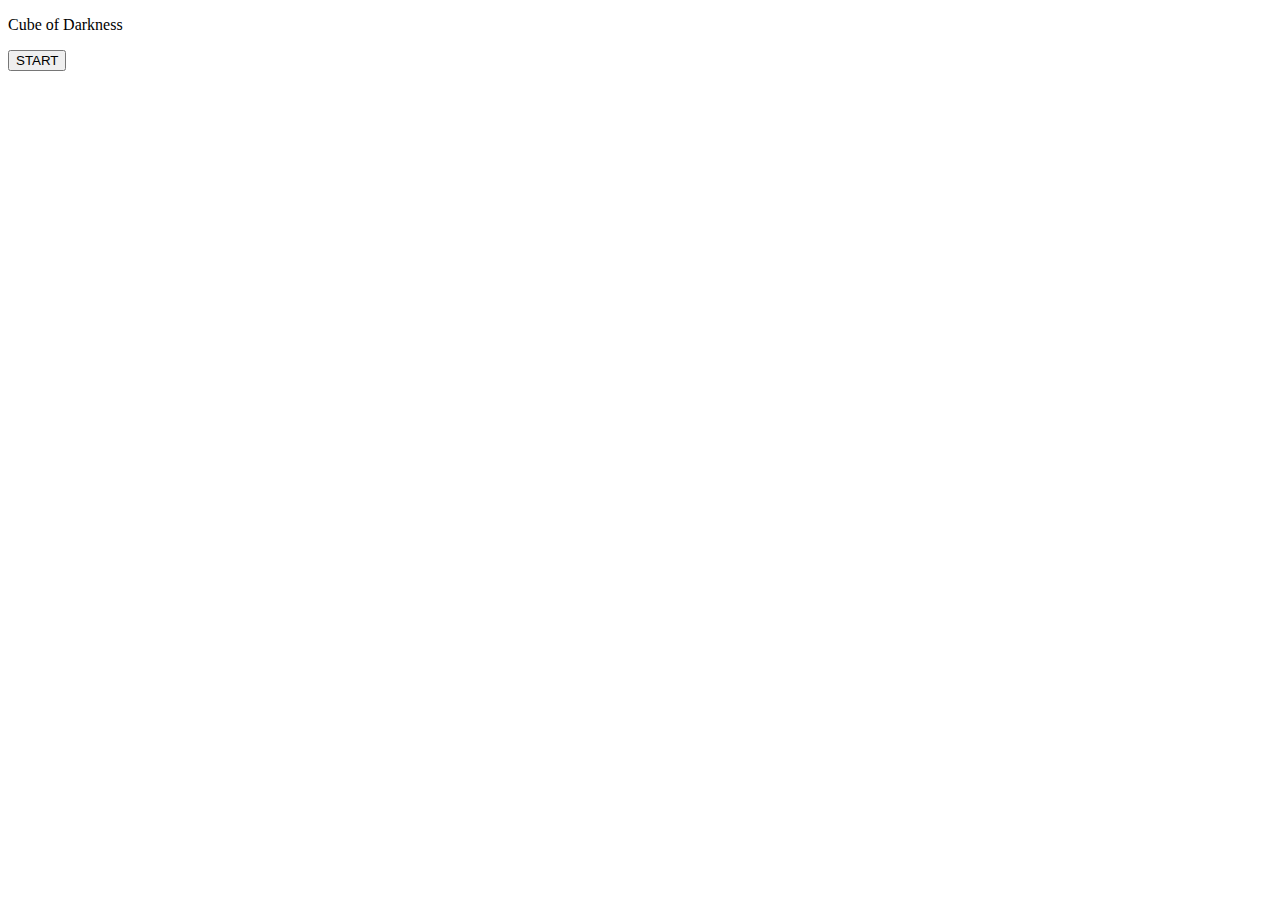
==== title/index.html @ 9664719e "Rename title.html to index.html" ====
<!DOCTYPE html>
<html lang="ja">
<head>
    <meta charset="UTF-8">
    <meta name="viewport" content="width=device-width, initial-scale=1.0">
    <title>Document</title>
</head>
<body>
    <div class="spot"></div>
    <div id="cubeContainer"></div>
    <div class = "spot">
        <p id = "Title">Cube of Darkness</p>
        <div id = "HoverArea">
            <button id = "STARTbutton" onclick="location.href = 'Stage_Select.html'">START</button>
        </div>
    </div>
    <div class = "player"></div>
    <div class = "goal"></div>
    <link rel = "stylesheet" href = "Title.css">
    <link rel = "stylesheet" href = "Spot_Light.css">
        
    <script src = "Title.js"></script>
    <script src = "Spot_Light.js"></script>
    <script src = "main.js"></script>
</body>
</html>
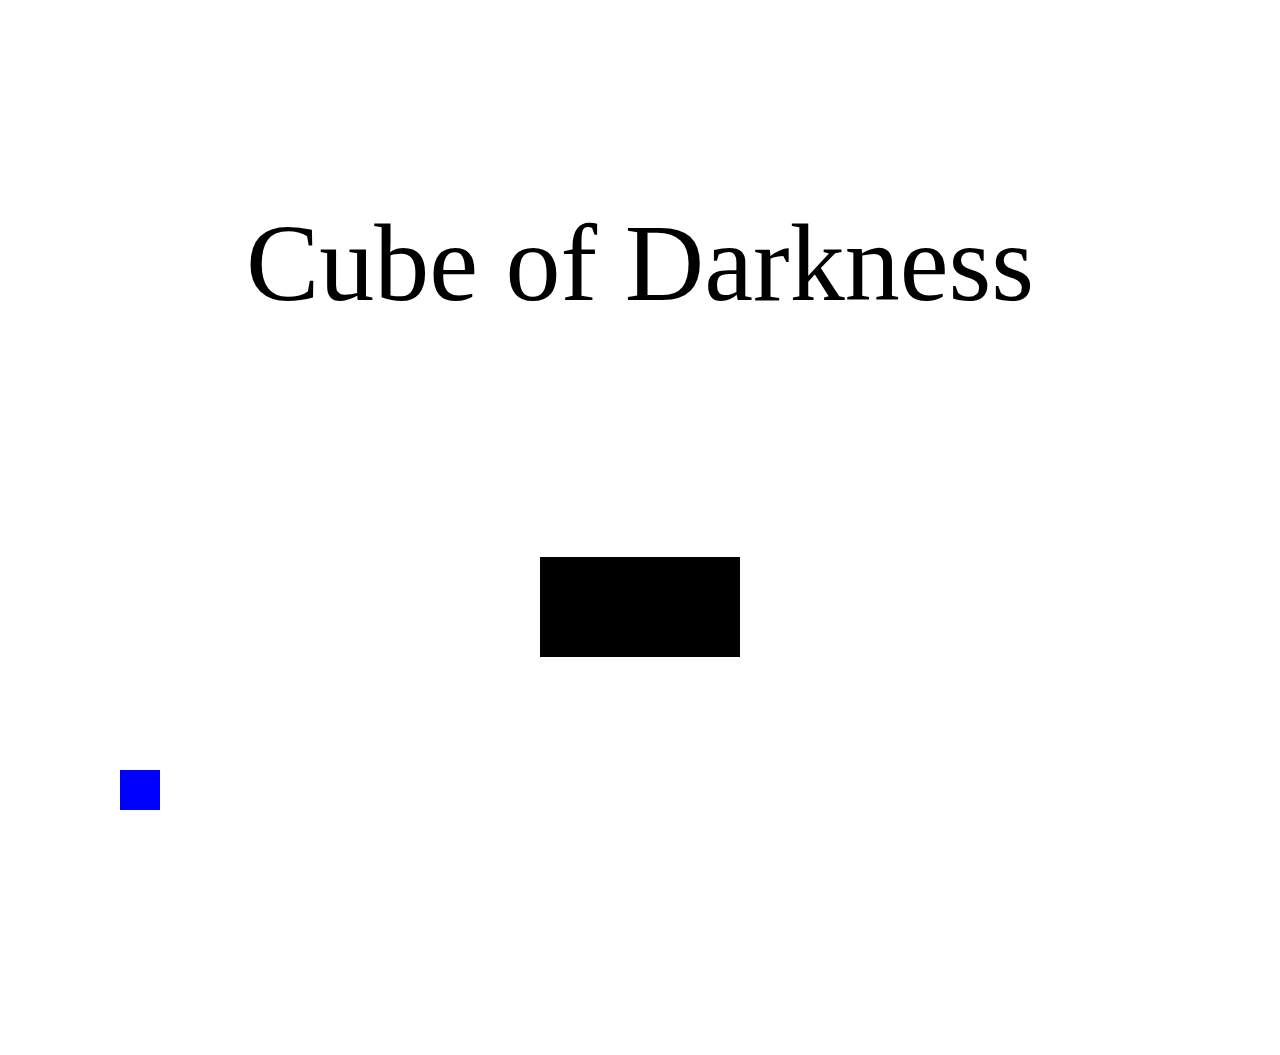
==== commit 6929fa5a: "Update index.html" ====
--- a/title/index.html
+++ b/title/index.html
@@ -11,16 +11,16 @@
     <div class = "spot">
         <p id = "Title">Cube of Darkness</p>
         <div id = "HoverArea">
-            <button id = "STARTbutton" onclick="location.href = 'Stage_Select.html'">START</button>
+            <button id = "STARTbutton" onclick="location.href = '../stage_select/Stage_Select.html'">START</button>
         </div>
     </div>
     <div class = "player"></div>
     <div class = "goal"></div>
-    <link rel = "stylesheet" href = "Title.css">
-    <link rel = "stylesheet" href = "Spot_Light.css">
+    <link rel = "stylesheet" href = "./title.css">
+    <link rel = "stylesheet" href = "../Spot_Light.css">
         
-    <script src = "Title.js"></script>
-    <script src = "Spot_Light.js"></script>
-    <script src = "main.js"></script>
+    <script src = "./title.js"></script>
+    <script src = "../Spot_Light.js"></script>
+    <script src = "../main.js"></script>
 </body>
 </html>
--- a/title/title.css
+++ b/title/title.css
@@ -0,0 +1,65 @@
+@font-face{
+    font-family:'game';
+    src:url('KH-Dot-Kodenmachou-16.ttf') format('truetype');
+}
+
+html{
+    background-color: white;
+}
+
+#Title{
+    font-family:'game';
+    color: black;
+    text-align: center;
+    font-size: 110px;
+    margin-top: 200px;
+}
+
+div{
+    text-align: center;
+}
+
+#STARTbutton{
+    font-family:'game';
+    opacity: 0;
+    width: 200px;
+    height: 100px;
+    font-size: 50px;
+    transform: translateX(-50%);
+    background-color: black;
+    color: white;
+    border: none;
+    transition: opacity 1s ease-in-out;
+    position: absolute;
+    visibility: hidden;
+}
+
+#HoverArea{
+    background-color: black;
+    width: 200px;
+    height: 100px;
+    margin: 0 auto;
+    margin-top: 230px;
+}
+
+#gameCanvas{
+    position: absolute;
+}
+
+.player {
+    width: 40px;
+    height: 40px;
+    background-color: blue;
+    position: absolute;
+    bottom: 90px;
+    left: 120px;
+}
+
+.goal {
+    width: 40px;
+    height: 40px;
+    background-color: yellow;
+    position: absolute;
+    bottom: 90px;
+    left: 1500px;
+}
--- a/Spot_Light.css
+++ b/Spot_Light.css
@@ -0,0 +1,15 @@
+.spot{
+    position: fixed;
+    top: 0;
+    left: 0;
+    width: 100%;
+    height: 100%;
+}
+
+.cube {
+    position: absolute;
+    width: 5px;
+    height: 5px;
+    background-color: whites;
+    z-index: 10; /* キューブを前面に表示 */
+}